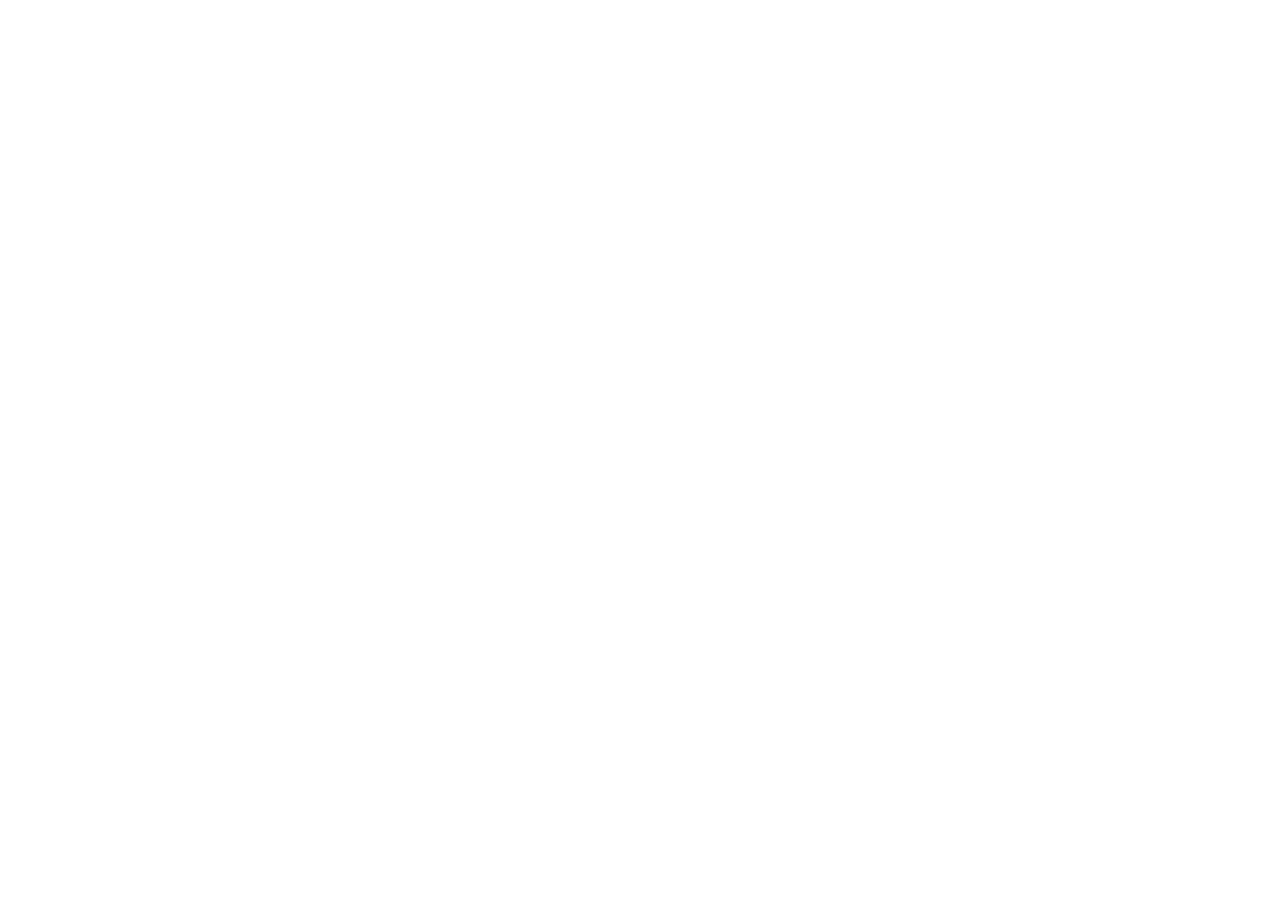
==== day5/index.html @ 4ccd83e4 "day 5 folder added" ====
<!DOCTYPE html>
<html lang="en">
<head>
    <meta charset="UTF-8">
    <meta http-equiv="X-UA-Compatible" content="IE=edge">
    <meta name="viewport" content="width=device-width, initial-scale=1.0">
    <title>Day 5 test</title>
</head>
<body>
    
</body>
</html>
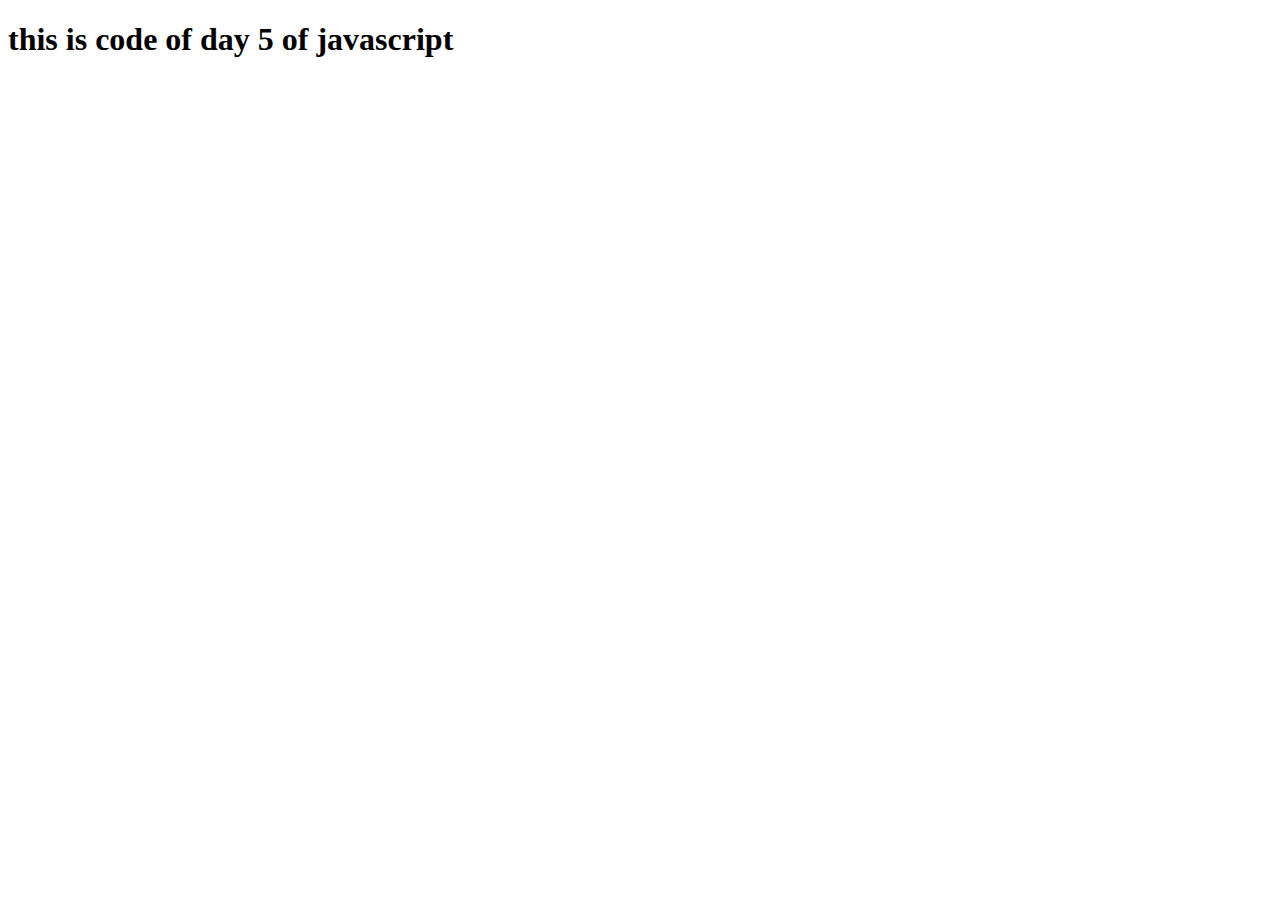
==== commit c0572f8d: "day 5 2nd commit" ====
--- a/day5/index.html
+++ b/day5/index.html
@@ -7,6 +7,6 @@
     <title>Day 5 test</title>
 </head>
 <body>
-    
+    <h1>this is code of day 5 of javascript</h1>
 </body>
 </html>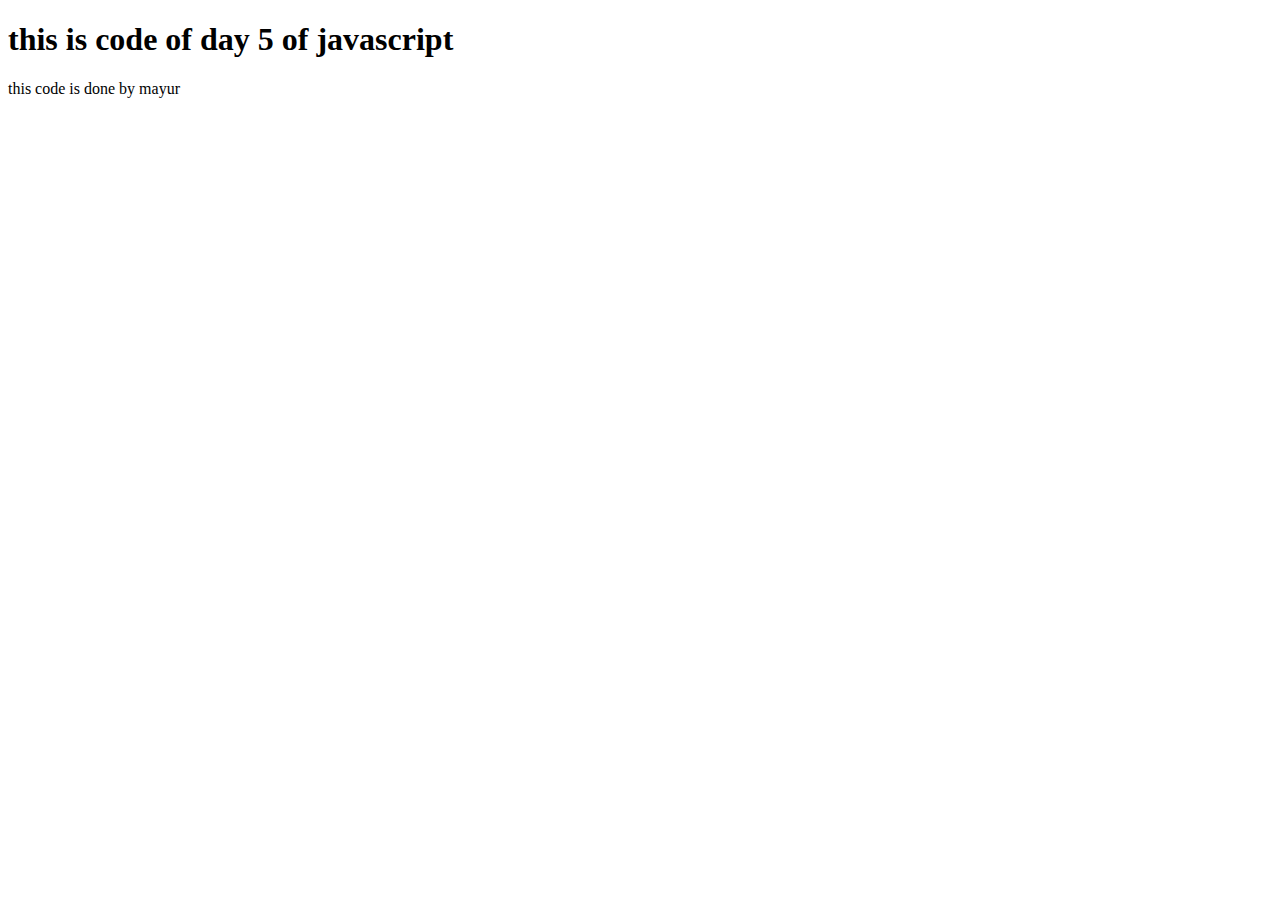
==== commit 5bc2d85b: "3rd commit day 5" ====
--- a/day5/index.html
+++ b/day5/index.html
@@ -8,5 +8,7 @@
 </head>
 <body>
     <h1>this is code of day 5 of javascript</h1>
+
+    <p>this code is done by mayur</p>
 </body>
 </html>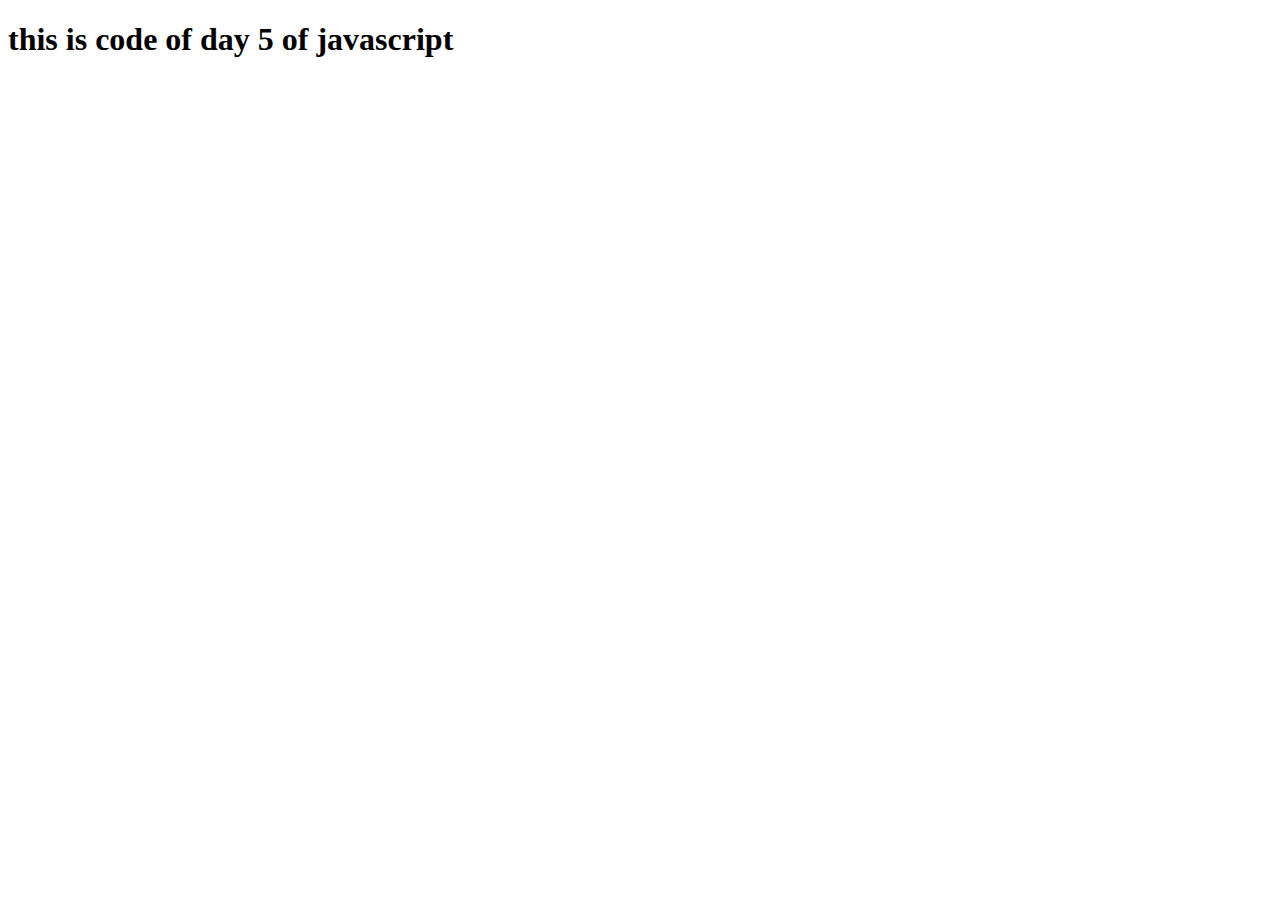
==== commit 16d7e447: "day7 object and array added and products page created" ====
--- a/day5/index.html
+++ b/day5/index.html
@@ -8,7 +8,5 @@
 </head>
 <body>
     <h1>this is code of day 5 of javascript</h1>
-
-    <p>this code is done by mayur</p>
 </body>
 </html>